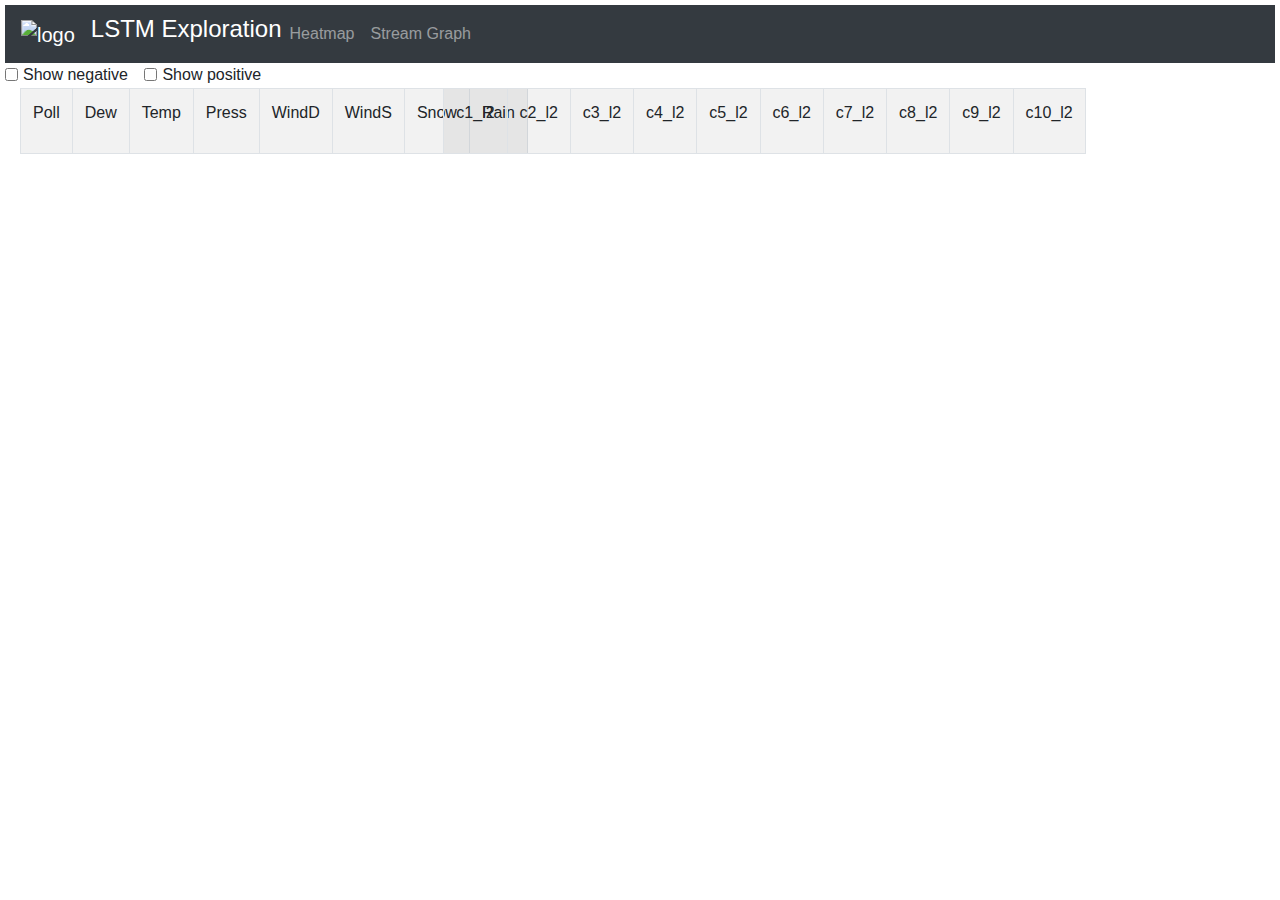
==== neural_network/stream.html @ 88de0507 "added 2nd layer" ====
<!doctype html>
<html lang="en">
<head>
    <!-- Required meta tags -->
    <meta charset="utf-8">
    <meta name="viewport" content="width=device-width, initial-scale=1, initial-scale=1.0">
    <meta http-equiv="X-UA-Compatible" content="IE=edge">

    <title>LSTM Exploration</title>

    <!-- Bootstrap CSS -->

    <link rel="stylesheet" href="https://stackpath.bootstrapcdn.com/bootstrap/4.3.1/css/bootstrap.min.css" integrity="sha384-ggOyR0iXCbMQv3Xipma34MD+dH/1fQ784/j6cY/iJTQUOhcWr7x9JvoRxT2MZw1T" crossorigin="anonymous">
    <link rel="stylesheet" href="css/main.css">
    <link rel="stylesheet" href="css/matrix.css">
    <link rel="stylesheet" href="css/stream.css">


    <script src="https://code.jquery.com/jquery-3.3.1.slim.min.js" integrity="sha384-q8i/X+965DzO0rT7abK41JStQIAqVgRVzpbzo5smXKp4YfRvH+8abtTE1Pi6jizo" crossorigin="anonymous"></script>
    <script src="https://cdnjs.cloudflare.com/ajax/libs/popper.js/1.14.7/umd/popper.min.js" integrity="sha384-UO2eT0CpHqdSJQ6hJty5KVphtPhzWj9WO1clHTMGa3JDZwrnQq4sF86dIHNDz0W1" crossorigin="anonymous"></script>


</head>

<body>
<nav class="navbar  sticky-top navbar-expand-sm bg-dark navbar-dark ">
    <!-- Brand/logo -->
    <a class="navbar-brand" href="#">
        <img src="#" alt="logo" style="width:40px;">
    </a>
    <h4>LSTM Exploration</h4>
    <!-- Links -->
    <ul class="navbar-nav">
        <li class="nav-item">
            <a class="nav-link" href="./index.html">Heatmap</a>
        </li>
        <li class="nav-item">
            <a class="nav-link" href="./stream.html">Stream Graph</a>
        </li>
        <li class="nav-item">
            <a class="nav-link" href="#"></a>
        </li>
    </ul>
</nav>


<div class="checkBoxes">
    <div class="form-check form-check-inline">
        <input class="form-check-input" type="checkbox" id="negValues" value="Show negative">
        <label class="form-check-label" for="negValues">Show negative</label>
    </div>
    <div class="form-check form-check-inline">
        <input class="form-check-input" type="checkbox" id="posValues" value="Show positive">
        <label class="form-check-label" for="posValues">Show positive</label>
    </div>
</div>

<!--<div class="container">-->
<!--    <div class="row">-->
<!--        <div class="'col-md-10">-->
<!--            <div id="stream1"></div>-->
<!--        </div>-->
<!--        <div class="col-md-2">-->
<!--            <p>Feature 1</p>-->
<!--        </div>-->
<!--    </div>-->
<!--</div>-->
<!--<div class="container">-->
<!--    <div class="container">-->
<div class="container-fluid">
    <div class="row">
        <div class="col-4">
            <table class='table table-striped table-bordered'
                   style="width: 280px;">
                <tbody>
                <tr>
                    <td style="width:35px">
                        <div id="stream1"><p>Poll</p></div>

                    </td>
                    <td style="width:35px">
                        <div id="stream2"><p>Dew</p></div>

                    </td>
                    <td style="width:35px">
                        <div id="stream3"><p>Temp</div>

                    </td>
                    <td style="width:35px">
                        <div id="stream4"><p>Press</div>

                    </td>
                    <td style="width:35px">
                        <div id="stream5"><p>WindD</div>

                    </td>
                    <td style="width:35px">
                    <div id="stream6"><p>WindS</div>
                </td>
                    <td style="width:35px">
                        <div id="stream7"><p>Snow</div>
                    </td>
                    <td style="width:35px">
                        <div id="stream8"><p>Rain</div>
                    </td>
                </tr>
                </tbody>
            </table>
        </div>

        <div class="col-4">
            <table class='table table-striped table-bordered'
                   style="width: 280px;">
                <tbody>
                <tr>
                    <td style="width:35px">
                        <div id="c1"><p>c1_l2</p></div>

                    </td>
                    <td style="width:35px">
                        <div id="c2"><p>c2_l2</p></div>

                    </td>
                    <td style="width:35px">
                        <div id="c3"><p>c3_l2</div>

                    </td>
                    <td style="width:35px">
                        <div id="c4"><p>c4_l2</div>

                    </td>
                    <td style="width:35px">
                        <div id="c5"><p>c5_l2</div>

                    </td>
                    <td style="width:35px">
                        <div id="c6"><p>c6_l2</div>
                    </td>
                    <td style="width:35px">
                        <div id="c7"><p>c7_l2</div>
                    </td>
                    <td style="width:35px">
                        <div id="c8"><p>c8_l2</div>
                    </td>
                    <td style="width:35px">
                        <div id="c9"><p>c9_l2</div>
                    </td>
                    <td style="width:35px">
                        <div id="c10"><p>c10_l2</div>
                    </td>
                </tr>
                </tbody>
            </table>


        </div>

    </div>

</div>

<div class="container-fluid">



</div>
<!--    </div>-->
<!--</div>-->
<!--<div id="sLegend"></div>-->
<!--<div id="stream1"><p>Pollution</p></div>-->
<!--<div id="stream2"><p>Dew</p></div>-->
<!--<div id="stream3"><p>Temperature</div>-->
<!--<div id="stream4"><p>Pressure</div>-->
<!--<div id="stream5"><p>Wind direction</div>-->
<!--<div id="stream6"><p>Wind speed</div>-->
<!--<div id="stream7"><p>Snow</div>-->
<!--<div id="stream8"><p>Rain</div>-->

<script src="https://cdn.jsdelivr.net/npm/lodash@4.17.15/lodash.min.js"></script>
<script src="https://d3js.org/d3.v5.min.js"></script>
<script src="https://d3js.org/d3-color.v1.min.js"></script>
<script src="https://d3js.org/d3-interpolate.v1.min.js"></script>
<script src="https://d3js.org/d3-array.v2.min.js"></script>
<script src="https://d3js.org/d3-scale-chromatic.v1.min.js"></script>
<script src="https://cdnjs.cloudflare.com/ajax/libs/d3-tip/0.9.1/d3-tip.min.js"></script>
<script src="https://cdnjs.cloudflare.com/ajax/libs/underscore.js/1.9.1/underscore-min.js"></script>


<!--&lt;!&ndash;d3cf library&ndash;&gt;-->
<!--<script src="https://unpkg.com/d3/dist/d3.min.js"></script>-->
<!--<script src="https://unpkg.com/d3fc/build/d3fc.min.js"></script>-->


<!--<script  src="js/stream.js"></script>-->
<!--<script  src="js/test.js"></script>-->
<script  src="js/tt.js"></script>
---- neural_network/css/main.css ----
body {    margin: 5px;    overflow: auto;}/*@import "https://fonts.googleapis.com/css?family=Poppins:300,400,500,600,700";*//*body {*//*    font-family: 'Poppins', sans-serif;*//*    background: #fafafa;*//*}*/h4 {    color:white;}text {    font: 10px sans-serif;    text-anchor: middle;}
---- neural_network/css/matrix.css ----
.d3-tip {    line-height: 1;    font-weight: bold;    padding: 12px;    background: rgba(0, 0, 0, 0.8);    color: #fff;    border-radius: 2px;}/* Creates a small triangle extender for the tooltip */.d3-tip:after {    box-sizing: border-box;    display: inline;    font-size: 10px;    width: 100%;    line-height: 1;    color: rgba(0, 0, 0, 0.8);    content: "\25BC";    position: absolute;    text-align: center;}/* Style northward tooltips differently */.d3-tip.n:after {    margin: -1px 0 0 0;    top: 100%;    left: 0;}
---- neural_network/css/stream.css ----
/*.area {*/
/*    fill: #cec6b9;*/
/*}*/

/*.line {*/
/*    fill: none;*/
/*    stroke: #74736c;*/
/*    stroke-width: 1.4px;*/
/*}*/

/*.chart {*/
/*    float: left;*/
/*    padding-right: 5px;*/
/*    padding-bottom: 5px;*/
/*    padding-top: 0;*/
/*    padding-left: 0;*/
/*}*/

/*.background {*/
/*    fill: black;*/
/*}*/

/*.areaChart{*/
/*    fill: grey;*/
/*}*/
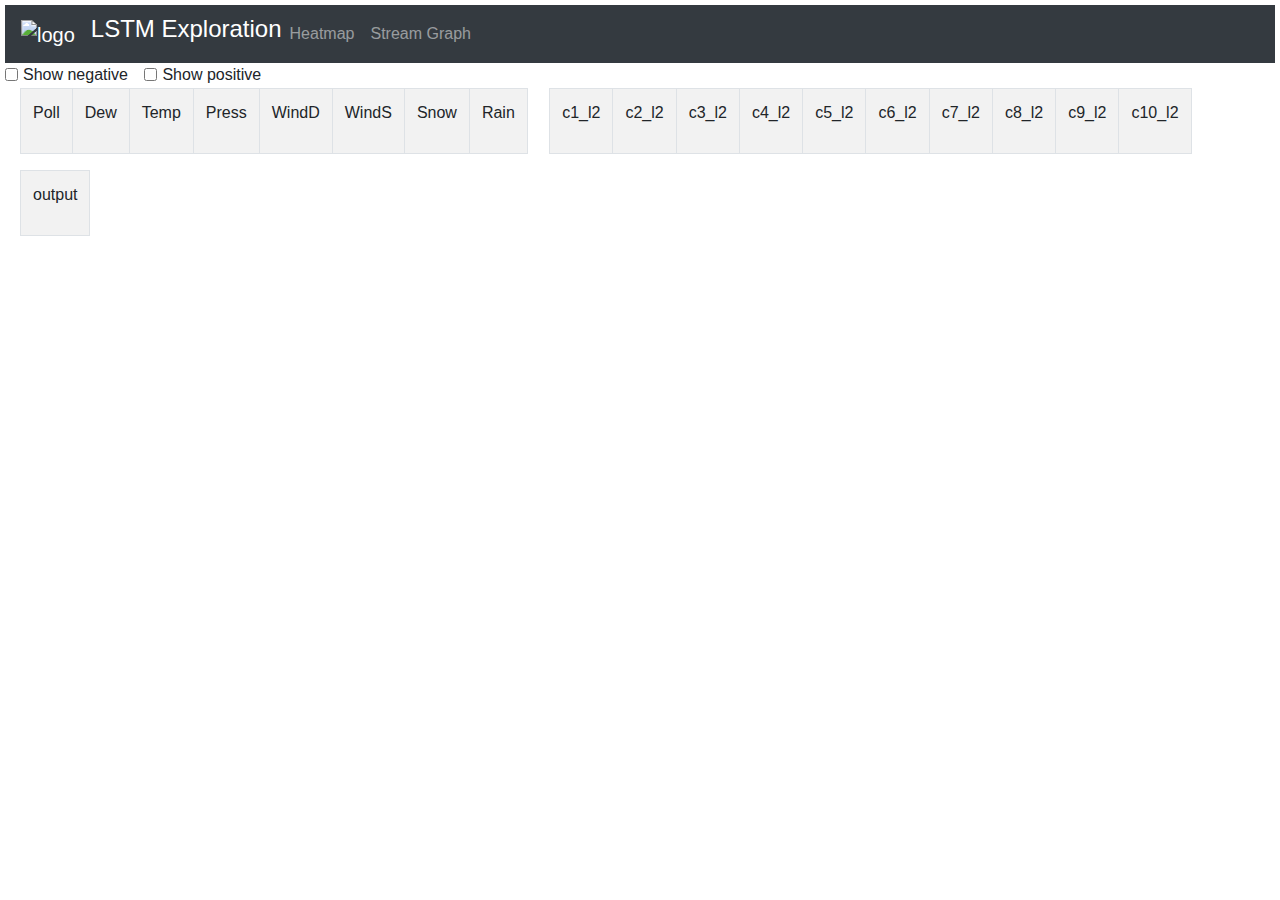
==== commit a40b6afa: "update layout" ====
--- a/neural_network/stream.html
+++ b/neural_network/stream.html
@@ -69,7 +69,7 @@
 <!--    <div class="container">-->
 <div class="container-fluid">
     <div class="row">
-        <div class="col-4">
+        <div class="col-12 col-md-5">
             <table class='table table-striped table-bordered'
                    style="width: 280px;">
                 <tbody>
@@ -108,9 +108,9 @@
             </table>
         </div>
 
-        <div class="col-4">
+        <div class="col-12 col-md-5">
             <table class='table table-striped table-bordered'
-                   style="width: 280px;">
+                   style="width: 350px;">
                 <tbody>
                 <tr>
                     <td style="width:35px">
@@ -151,8 +151,19 @@
                 </tr>
                 </tbody>
             </table>
-
-
+        </div>
+        <div class="col-12 col-md-5">
+            <table class='table table-striped table-bordered'
+                   style="width: 35px;">
+                <tbody>
+                <tr>
+                    <td style="width:35px">
+                        <div id="output"><p>output</p></div>
+
+                    </td>
+                </tr>
+                </tbody>
+            </table>
         </div>
 
     </div>
@@ -191,7 +202,7 @@
 <!--<script src="https://unpkg.com/d3fc/build/d3fc.min.js"></script>-->
 
 
-<!--<script  src="js/stream.js"></script>-->
+<script  src="js/stream.js"></script>
 <!--<script  src="js/test.js"></script>-->
-<script  src="js/tt.js"></script>
-
+<!--<script  src="js/tt.js"></script>-->
+
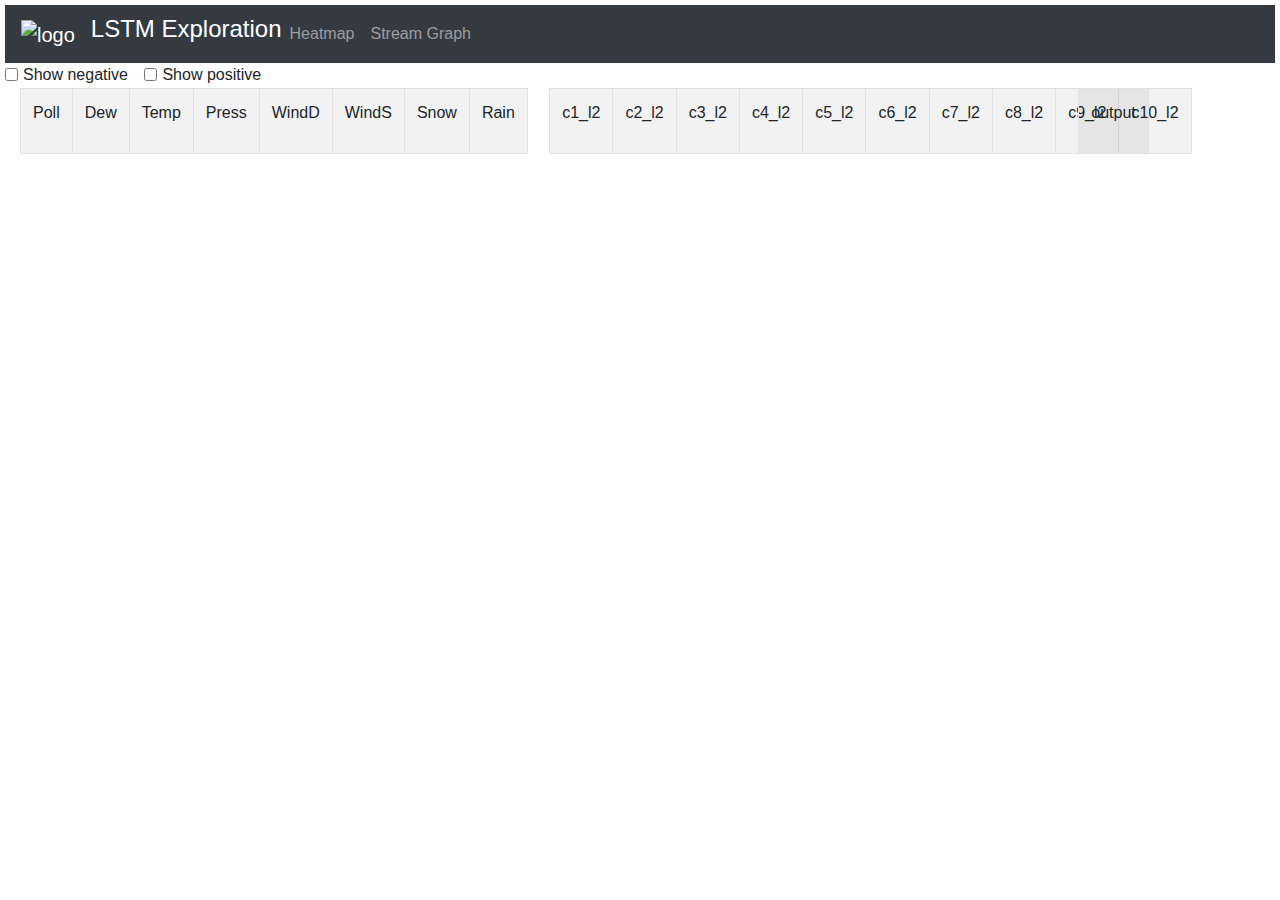
==== commit 9d35f73d: "changed layout" ====
--- a/neural_network/stream.html
+++ b/neural_network/stream.html
@@ -152,13 +152,13 @@
                 </tbody>
             </table>
         </div>
-        <div class="col-12 col-md-5">
+        <div class="col-12 col-md-2">
             <table class='table table-striped table-bordered'
                    style="width: 35px;">
                 <tbody>
                 <tr>
                     <td style="width:35px">
-                        <div id="output"><p>output</p></div>
+                        <div id="opt"><p>output</p></div>
 
                     </td>
                 </tr>
@@ -187,7 +187,7 @@
 <!--<div id="stream7"><p>Snow</div>-->
 <!--<div id="stream8"><p>Rain</div>-->
 
-<script src="https://cdn.jsdelivr.net/npm/lodash@4.17.15/lodash.min.js"></script>
+<!--<script src="https://cdn.jsdelivr.net/npm/lodash@4.17.15/lodash.min.js"></script>-->
 <script src="https://d3js.org/d3.v5.min.js"></script>
 <script src="https://d3js.org/d3-color.v1.min.js"></script>
 <script src="https://d3js.org/d3-interpolate.v1.min.js"></script>
--- a/neural_network/css/stream.css
+++ b/neural_network/css/stream.css
@@ -22,4 +22,17 @@
 
 /*.areaChart{*/
 /*    fill: grey;*/
-/*}*/+/*}*/
+
+/*.layer1{*/
+/*    float:left;*/
+/*}*/
+
+/*.layer2{*/
+/*    float:left;*/
+/*}*/
+
+path.line {
+    fill: none;
+    stroke: red;
+}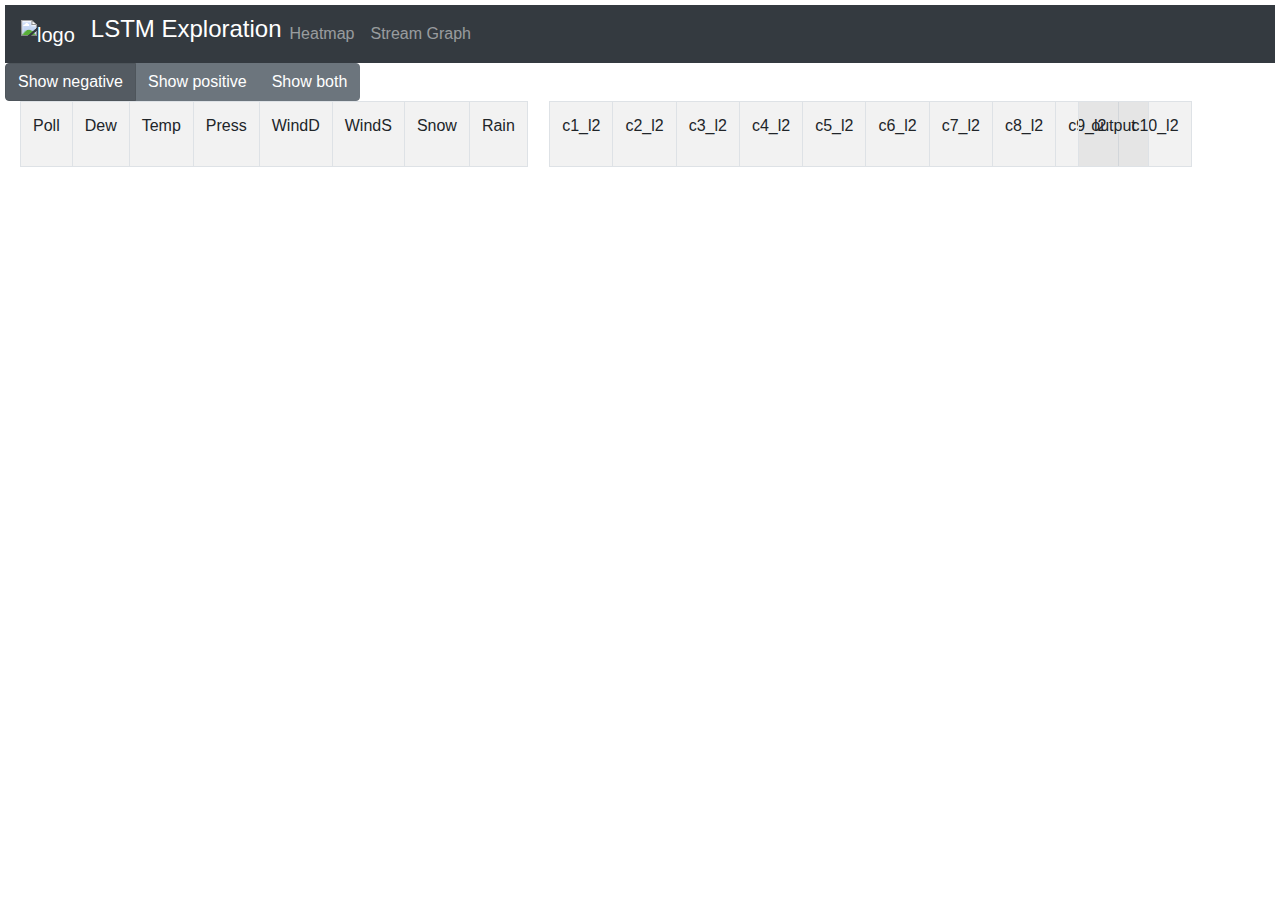
==== commit ad84bd39: "added radio button" ====
--- a/neural_network/stream.html
+++ b/neural_network/stream.html
@@ -10,14 +10,17 @@
 
     <!-- Bootstrap CSS -->
 
-    <link rel="stylesheet" href="https://stackpath.bootstrapcdn.com/bootstrap/4.3.1/css/bootstrap.min.css" integrity="sha384-ggOyR0iXCbMQv3Xipma34MD+dH/1fQ784/j6cY/iJTQUOhcWr7x9JvoRxT2MZw1T" crossorigin="anonymous">
-    <link rel="stylesheet" href="css/main.css">
+    <link rel="stylesheet" href="https://maxcdn.bootstrapcdn.com/bootstrap/4.0.0/css/bootstrap.min.css" integrity="sha384-Gn5384xqQ1aoWXA+058RXPxPg6fy4IWvTNh0E263XmFcJlSAwiGgFAW/dAiS6JXm" crossorigin="anonymous">    <link rel="stylesheet" href="css/main.css">
     <link rel="stylesheet" href="css/matrix.css">
     <link rel="stylesheet" href="css/stream.css">
-
-
-    <script src="https://code.jquery.com/jquery-3.3.1.slim.min.js" integrity="sha384-q8i/X+965DzO0rT7abK41JStQIAqVgRVzpbzo5smXKp4YfRvH+8abtTE1Pi6jizo" crossorigin="anonymous"></script>
-    <script src="https://cdnjs.cloudflare.com/ajax/libs/popper.js/1.14.7/umd/popper.min.js" integrity="sha384-UO2eT0CpHqdSJQ6hJty5KVphtPhzWj9WO1clHTMGa3JDZwrnQq4sF86dIHNDz0W1" crossorigin="anonymous"></script>
+    <!-- Bootstrap JS -->
+
+    <script src="https://code.jquery.com/jquery-3.2.1.slim.min.js" integrity="sha384-KJ3o2DKtIkvYIK3UENzmM7KCkRr/rE9/Qpg6aAZGJwFDMVNA/GpGFF93hXpG5KkN" crossorigin="anonymous"></script>
+    <script src="https://cdnjs.cloudflare.com/ajax/libs/popper.js/1.12.9/umd/popper.min.js" integrity="sha384-ApNbgh9B+Y1QKtv3Rn7W3mgPxhU9K/ScQsAP7hUibX39j7fakFPskvXusvfa0b4Q" crossorigin="anonymous"></script>
+    <script src="https://maxcdn.bootstrapcdn.com/bootstrap/4.0.0/js/bootstrap.min.js" integrity="sha384-JZR6Spejh4U02d8jOt6vLEHfe/JQGiRRSQQxSfFWpi1MquVdAyjUar5+76PVCmYl" crossorigin="anonymous"></script>
+
+<!--    <script src="https://code.jquery.com/jquery-3.3.1.slim.min.js" integrity="sha384-q8i/X+965DzO0rT7abK41JStQIAqVgRVzpbzo5smXKp4YfRvH+8abtTE1Pi6jizo" crossorigin="anonymous"></script>-->
+<!--    <script src="https://cdnjs.cloudflare.com/ajax/libs/popper.js/1.14.7/umd/popper.min.js" integrity="sha384-UO2eT0CpHqdSJQ6hJty5KVphtPhzWj9WO1clHTMGa3JDZwrnQq4sF86dIHNDz0W1" crossorigin="anonymous"></script>-->
 
 
 </head>
@@ -44,14 +47,17 @@
 </nav>
 
 
-<div class="checkBoxes">
-    <div class="form-check form-check-inline">
-        <input class="form-check-input" type="checkbox" id="negValues" value="Show negative">
-        <label class="form-check-label" for="negValues">Show negative</label>
-    </div>
-    <div class="form-check form-check-inline">
-        <input class="form-check-input" type="checkbox" id="posValues" value="Show positive">
-        <label class="form-check-label" for="posValues">Show positive</label>
+<div class="radios">
+    <div class="btn-group btn-group-toggle" data-toggle="buttons">
+        <label class="btn btn-secondary active">
+            <input type="radio" name="negValues" id="negValues" autocomplete="off" checked> Show negative
+        </label>
+        <label class="btn btn-secondary">
+            <input type="radio" name="posValues" id="posValues" autocomplete="off"> Show positive
+        </label>
+        <label class="btn btn-secondary">
+            <input type="radio" name="both" id="both" autocomplete="off"> Show both
+        </label>
     </div>
 </div>
 
@@ -202,7 +208,7 @@
 <!--<script src="https://unpkg.com/d3fc/build/d3fc.min.js"></script>-->
 
 
-<script  src="js/stream.js"></script>
+<!--<script  src="js/stream.js"></script>-->
 <!--<script  src="js/test.js"></script>-->
-<!--<script  src="js/tt.js"></script>-->
-
+<script  src="js/tt.js"></script>
+
